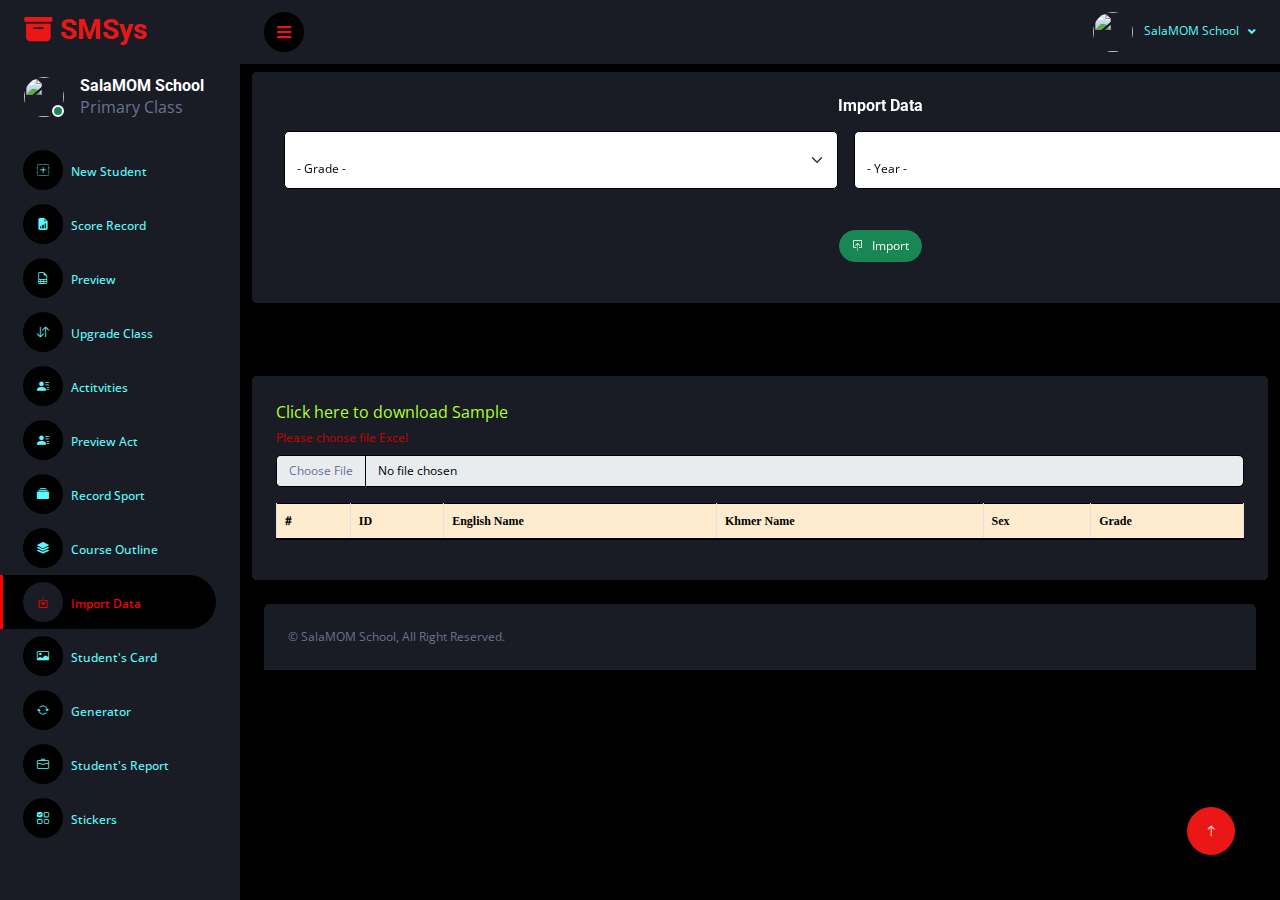
==== importData.html @ d6cf50ea "add new" ====
<!DOCTYPE html>
<html lang="en">

<head>
    <meta charset="utf-8">
    <title id="myTitle"></title>
    <meta content="width=device-width, initial-scale=0.6" name="viewport">
    <meta content="" name="keywords">
    <meta content="" name="description">

    <!-- Favicon -->
    <link href="./img/Teaching_Report.png" rel="icon">
    <script src="https://ajax.googleapis.com/ajax/libs/jquery/1.11.2/jquery.min.js"></script>
    <link rel="stylesheet" href="https://stackpath.bootstrapcdn.com/bootstrap/4.1.3/css/bootstrap.min.css"
        integrity="sha384-MCw98/SFnGE8fJT3GXwEOngsV7Zt27NXFoaoApmYm81iuXoPkFOJwJ8ERdknLPMO" crossorigin="anonymous">
    <script src="https://cdnjs.cloudflare.com/ajax/libs/jquery/3.3.1/jquery.min.js"></script>
    <script src="https://code.jquery.com/jquery-3.3.1.slim.min.js"
        integrity="sha384-q8i/X+965DzO0rT7abK41JStQIAqVgRVzpbzo5smXKp4YfRvH+8abtTE1Pi6jizo"
        crossorigin="anonymous"></script>
    <script src="https://cdnjs.cloudflare.com/ajax/libs/popper.js/1.14.3/umd/popper.min.js"
        integrity="sha384-ZMP7rVo3mIykV+2+9J3UJ46jBk0WLaUAdn689aCwoqbBJiSnjAK/l8WvCWPIPm49"
        crossorigin="anonymous"></script>
    <script src="https://stackpath.bootstrapcdn.com/bootstrap/4.1.3/js/bootstrap.min.js"
        integrity="sha384-ChfqqxuZUCnJSK3+MXmPNIyE6ZbWh2IMqE241rYiqJxyMiZ6OW/JmZQ5stwEULTy"
        crossorigin="anonymous"></script>

    <!-- Google Web Fonts -->
    <link rel="preconnect" href="https://fonts.googleapis.com">
    <link rel="preconnect" href="https://fonts.gstatic.com" crossorigin>
    <link href="https://fonts.googleapis.com/css2?family=Open+Sans:wght@400;600&family=Roboto:wght@500;700&display=swap"
        rel="stylesheet">


    <!-- Icon Font Stylesheet -->
    <link href="https://cdnjs.cloudflare.com/ajax/libs/font-awesome/5.10.0/css/all.min.css" rel="stylesheet">
    <link href="https://cdn.jsdelivr.net/npm/bootstrap-icons@1.4.1/font/bootstrap-icons.css" rel="stylesheet">

    <!-- Libraries Stylesheet -->
    <link href="./lib/owlcarousel/assets/owl.carousel.min.css" rel="stylesheet">
    <link href="./lib/tempusdominus/css/tempusdominus-bootstrap-4.min.css" rel="stylesheet" />
    <script src="https://code.jquery.com/jquery-3.5.1.slim.min.js">
    </script>
    <script src="https://cdnjs.cloudflare.com/ajax/libs/xlsx/0.8.0/jszip.js"> </script>
    <script src="https://cdnjs.cloudflare.com/ajax/libs/xlsx/0.8.0/xlsx.js"> </script>
    <script src="https://cdn.jsdelivr.net/npm/popper.js@1.16.0/dist/umd/popper.min.js">
    </script>
    <link rel="stylesheet" href="https://stackpath.bootstrapcdn.com/bootstrap/4.5.0/css/bootstrap.min.css">
    <script src="https://stackpath.bootstrapcdn.com/bootstrap/4.5.0/js/bootstrap.min.js">
    </script>
    <link rel="stylesheet" href="https://cdn.jsdelivr.net/npm/bootstrap@5.0.0-beta1/dist/css/bootstrap.min.css">
    <script src="https://cdn.jsdelivr.net/npm/bootstrap@5.0.0-beta1/dist/js/bootstrap.bundle.min.js">
    </script>

    <!-- Customized Bootstrap Stylesheet -->
    <link href="./css/bootstrap.min.css" rel="stylesheet">

    <!-- Template Stylesheet -->
    <link href="./css/style.css" rel="stylesheet">
</head>

<body>
    <div class="container-fluid position-relative d-flex p-0">
        <!-- Spinner Start -->
        <div id="spinner"
            class="show bg-dark position-fixed translate-middle w-100 vh-100 top-50 start-50 d-flex align-items-center justify-content-center">
            <div class="spinner-border text-primary" style="width: 3rem; height: 3rem;" role="status">
                <span class="sr-only">Loading...</span>
            </div>
        </div>
        <!-- Spinner End -->


        <!-- Sidebar Start -->
        <div class="sidebar pe-4 pb-3">
            <nav class="navbar bg-secondary navbar-dark">
                <a href="index.html" class="navbar-brand mx-4 mb-3">
                    <h3 class="text-primary"><i class="bi bi-archive-fill me-2"></i></i>SMSys</h3>
                </a>
                <div class="d-flex align-items-center ms-4 mb-4">
                    <div class="position-relative">
                        <img class="rounded-circle" src="" id="myImg2" alt="" style="width: 40px; height: 40px;">
                        <div
                            class="bg-success rounded-circle border border-2 border-white position-absolute end-0 bottom-0 p-1">
                        </div>
                    </div>
                    <div class="ms-3">
                        <h6 class="mb-0"><span id="myUser"></span></h6>
                        <span><span id="myPosition"></span></span>
                    </div>
                </div>
                <div class="navbar-nav w-100">
                    <div class="dropdown">
                        <a href="./index.html" class="nav-link" type="button">
                            <i class="bi bi-plus-square-dotted me-2"></i>New Student
                            <span id="gradeName"></span>
                        </a>
                    </div>
                    <div class="dropdown">
                        <a href="./inputScore/inputScore.html" class="nav-link" type="button">
                            <i class="bi bi-file-earmark-bar-graph-fill me-2"></i>Score Record
                            <span id="gradeName"></span>
                        </a>
                    </div>
                    <div class="dropdown">
                        <a href="./printPreview/preview.html" class="nav-link" type="button">
                            <i class="bi bi-file-earmark-spreadsheet me-2"></i>Preview
                            <span id="gradeName"></span>
                        </a>
                    </div>
                    <div class="dropdown">
                        <a href="./classEnroll.html" class="nav-link  " type="button">
                            <i class="bi bi-arrow-down-up me-2"></i>Upgrade Class
                            <span id="gradeName"></span>
                        </a>
                    </div>
                    <div class="dropdown">
                        <a href="./recordActivities.html" class="nav-link " type="button">
                            <i class="bi bi-person-lines-fill me-2"></i>Actitvities
                            <span id="gradeName"></span>
                        </a>
                    </div>
                    <div class="dropdown">
                        <a href="./previewact.html" class="nav-link" type="button">
                            <i class="bi bi-person-lines-fill me-2"></i>Preview Act
                            <span id="gradeName"></span>
                        </a>
                    </div>
                    <div class="dropdown">
                        <a href="./recordSport.html" class="nav-link" type="button">
                            <i class="bi bi-collection-fill me-2"></i>Record Sport
                        </a>
                    </div>
                    <div class="dropdown">
                        <a href="./recordCourseoutline.html" class="nav-link" type="button">
                            <i class="bi bi-stack me-2"></i>Course Outline
                        </a>
                    </div>

                    <div class="dropdown">
                        <a href="./importData.html" class="nav-link active" type="button">
                            <i class="bi bi-box-arrow-in-down me-2"></i>Import Data
                        </a>
                    </div>
                    <div class="dropdown">
                        <a href="./stdCards.html" class="nav-link" type="button">
                            <i class="bi bi-card-image me-2"></i>Student's Card
                        </a>
                    </div>
                    <div class="dropdown">
                        <a href="./random.html" class="nav-link" type="button">
                            <i class="bi bi-arrow-repeat me-2"></i>Generator
                        </a>
                    </div>
                    <div class="dropdown">
                        <a href="./stdReport.html" class="nav-link" type="button">
                            <i class="bi bi-briefcase me-2"></i>Student's Report
                        </a>
                    </div>
                    <div class="dropdown">
                        <a href="./nameStick.html" class="nav-link" type="button">
                            <i class="bi bi-ui-checks-grid me-2"></i>Stickers
                        </a>
                    </div>

                </div>
            </nav>
        </div>
        <!-- Sidebar End -->


        <!-- Content Start -->
        <div class="content">
            <!-- Navbar Start -->
            <nav class="navbar navbar-expand bg-secondary navbar-dark sticky-top px-4 py-0">
                <a href="./index.html" class="navbar-brand d-flex d-lg-none me-4">
                    <h2 class="text-primary mb-0"><img src="./img/Teaching_Report.png" alt="" style="width: 40px;"></h2>
                </a>
                <a href="#" class="sidebar-toggler flex-shrink-0">
                    <i class="fa fa-bars"></i>
                </a>

                <div class="navbar-nav align-items-center ms-auto">
                    <div class="nav-item dropdown">
                        <a href="#" class="nav-link dropdown-toggle" data-bs-toggle="dropdown">
                            <img class="rounded-circle me-lg-2"
                                src="https://jobboom.asia/media/imagemodule/8c07e28fab10abc458e373f3d20c75f9.png"
                                id="myImg" alt="" style="width: 40px; height: 40px;">
                            <span class="d-none d-lg-inline-flex"><span id="myUser2"></span></span>
                        </a>
                        <div class="dropdown-menu dropdown-menu-end bg-secondary border-0 rounded-0 rounded-bottom m-0">
                            <a href="#" class="dropdown-item">My Profile</a>
                            <a href="#" class="dropdown-item">Settings</a>
                            <a href="#" class="dropdown-item">Log Out</a>
                        </div>
                    </div>
                </div>
            </nav>
            <!-- Navbar End -->


            <!-- Blank Start -->

            <!-- <div class="container-fluid pt-4 px-4 Div1">
                <div class="row bg-secondary rounded align-items-center justify-content-center mx-0">
                    <div class="fit-me​">
                    </div>
                </div>
            </div> -->
            <div class="container-fluid pt-2 px-4 Div1">
                <div class="row bg-secondary rounded align-items-center justify-content-center ">
                    <div class="bg-secondary rounded h-100 p-4" style="overflow-x: auto;">
                        <div class="bg-secondary rounded ">
                            <h6 class="text-center">Import Data</h6>

                            <table class="table-borderless table">
                                <tr>
                                    <td>
                                        <div class="form-floating mb-3">
                                            <select class="form-select" id="myGradeAct"
                                                aria-label="Floating label select example">
                                                <option selected>- Grade -</option>
                                                <option value="1A">1A</option>
                                                <option value="1B">1B</option>
                                                <option value="2A">2A</option>
                                                <option value="2B">2B</option>
                                                <option value="3A">3A</option>
                                                <option value="3B">3B</option>
                                                <option value="4A">4A</option>
                                                <option value="4B">4B</option>
                                                <!-- <option value="5A">5A</option>
                                                <option value="5B">5B</option> -->
                                                <option value="6A">6A</option>
                                                <option value="6B">6B</option>
                                            </select>
                                        </div>
                                    </td>
                                    <td>
                                        <div class="form-floating mb-3">
                                            <select class="form-select" id="myYearAct"
                                                aria-label="Floating label select example">
                                                <option selected>- Year -</option>
                                                <option value="2022-2023">2022-2023</option>
                                                <option value="2023-2024">2023-2024</option>
                                                <option value="2024-2025">2024-2025</option>
                                                <option value="2025-2026">2025-2026</option>
                                                <option value="2026-2027">2026-2027</option>
                                                <option value="2027-2028">2027-2028</option>
                                                <option value="2028-2029">2028-2029</option>
                                                <option value="2029-2030">2029-2030</option>
                                                <option value="2030-2031">2030-2031</option>
                                            </select>
                                        </div>
                                    </td>
                                </tr>


                            </table>
                            <table class="allCenter mb-3">
                                <tr>
                                    <td>
                                        <!-- <button type="button" class="btn btn-info rounded-pill" id="goAct">
                                            <i class="bi bi-box-arrow-in-up me-2"></i>Go
                                        </button> -->
                                        <button type="button" class="btn btn-success rounded-pill"
                                            data-bs-toggle="modal" data-bs-target="#exampleModal">
                                            <i class="bi bi-box-arrow-in-up me-2"></i>Import
                                        </button>
                                        <!-- <button type="button" class="btn btn-warning rounded-pill" id="sumUpScore">
                                            <i class="bi bi-calendar-plus me-2"></i>Sum
                                        </button> -->
                                    </td>
                                </tr>
                            </table>

                        </div>
                    </div>
                </div>
            </div>
            <div class="Div11">
            </div>
            <div class="container-fluid pt-4 px-4 ">
                <div class="row bg-secondary rounded align-items-center justify-content-center ">
                    <div class="bg-secondary rounded h-100 p-4 " style="overflow-x: auto;">
                        <div class="bg-secondary rounded ">
                            <div>
                                <form enctype="multipart/form-data">
                                    <a href="https://firebasestorage.googleapis.com/v0/b/teachingrecord-6b575.appspot.com/o/import%2Fsample%20import%20data.xlsx?alt=media&token=f0a8a4e3-d209-473f-84d0-9d69037fa4e8"
                                        target="_blank" rel="noopener noreferrer" style="color: greenyellow;">Click here
                                        to download Sample</a>
                                    <div class="mb-3">
                                        <label for="formFile" class="form-label">Please choose file Excel</label>
                                        <input class="form-control" type="file" id="upload" name="files[]">
                                    </div>
                                </form>
                                <table class="table table-bordered whiteBack table-hover kh" style="font-size: 12px;">
                                    <thead style="background-color: blanchedalmond;font-weight: bold;">
                                        <tr>
                                            <th scope="col"> # </th>
                                            <th scope="col"> ID </th>
                                            <th scope="col"> English Name </th>
                                            <th scope="col"> Khmer Name </th>
                                            <th scope="col"> Sex</th>
                                            <th scope="col"> Grade </th>
                                        </tr>
                                    </thead>
                                    <tbody id="showTable" style="color: black;">
                                    </tbody>
                                </table>
                            </div>

                        </div>
                    </div>
                </div>
            </div>
            <!-- Modal -->
            <div class="modal fade" id="exampleModal" tabindex="-1" aria-labelledby="exampleModalLabel"
                aria-hidden="true">
                <div class="modal-dialog modal-dialog-centered modal-sm">
                    <div class="modal-content">
                        <!-- <div class="modal-header">
                                                    <h5 class="modal-title" id="exampleModalLabel">Modal title</h5>
                                                    <button type="button" class="btn-close" data-bs-dismiss="modal" aria-label="Close"></button>
                                                </div> -->

                        <div class="modal-body text-center myWaa">
                            <span id="alertMag" style="color: black;">⚠️ Are you sure that you want to update? ⚠️</span>
                            <span id="alertMagWait" style="color: black;">Please wait!! ⚠️ <br> <img
                                    src="./img/wait4Colors.gif" width="150px" alt=""></span>
                        </div>
                        <div class="modal-footer" id="showBtnn">
                            <button type="button" id="btnNo" class="btn btn-danger" data-bs-dismiss="modal">No</button>
                            <button type="button" id="btnRows" class="btn btn-success">Yes</button>
                        </div>
                    </div>
                </div>
            </div>
            <!-- Blank End -->

            <!-- Footer Start -->
            <div class="container-fluid pt-4 px-4">
                <div class="bg-secondary rounded-top p-4">
                    <div class="row">
                        <div class="col-12 col-sm-6 text-center text-sm-start gen">
                            &copy; <a><span id="companyName"></span></a>, All Right Reserved.
                        </div>
                    </div>
                </div>
            </div>
            <!-- Footer End -->
        </div>
        <!-- Content End -->


        <!-- Back to Top -->
        <a href="#" class="btn btn-lg btn-primary btn-lg-square back-to-top"><i class="bi bi-arrow-up"></i></a>
    </div>

    <!-- JavaScript Libraries -->
    <script src="https://code.jquery.com/jquery-3.4.1.min.js"></script>
    <script src="https://cdn.jsdelivr.net/npm/bootstrap@5.0.0/dist/js/bootstrap.bundle.min.js"></script>
    <script src="./lib/chart/chart.min.js"></script>
    <script src="./lib/easing/easing.min.js"></script>
    <script src="./lib/waypoints/waypoints.min.js"></script>
    <script src="./lib/owlcarousel/owl.carousel.min.js"></script>
    <script src="./lib/tempusdominus/js/moment.min.js"></script>
    <script src="./lib/tempusdominus/js/moment-timezone.min.js"></script>
    <script src="./lib/tempusdominus/js/tempusdominus-bootstrap-4.min.js"></script>

    <!-- Template Javascript -->
    <!-- <script src="https://www.gstatic.com/firebasejs/7.15.5/firebase-app.js"></script>
    <script src="https://www.gstatic.com/firebasejs/7.15.5/firebase-auth.js"></script>
    <script src="https://www.gstatic.com/firebasejs/7.15.5/firebase-database.js"></script> -->

    <script src="https://www.gstatic.com/firebasejs/10.1.0/firebase-app-compat.js"></script>
    <script src="https://www.gstatic.com/firebasejs/10.1.0/firebase-database-compat.js"></script>
    <script src="https://www.gstatic.com/firebasejs/10.1.0/firebase-auth-compat.js"></script>
   
    <script src="./js/main.js"></script>
    <script src="./js/user.js"></script>
    <script src="./js/activities/importData.js"></script>
</body>

</html>
---- css/style.css ----
/********** Template CSS **********/
@font-face {
    font-family: khmerCN;
    src: url(../fonts/Fasthand-Regular.ttf);
}

@font-face {
    font-family: takteng;
    src: url(../fonts/Tacteing.ttf);
}

:root {
    --primary: #ff0000;
    --secondary: #191C24;
    --light: rgb(94, 249, 249);
    --dark: #000000;
    --white: #ffffff;
}

.back-to-top {
    position: fixed;
    display: none;
    right: 45px;
    bottom: 45px;
    z-index: 99;
}

/*** Spinner ***/
#spinner {
    opacity: 0;
    visibility: hidden;
    transition: opacity .5s ease-out, visibility 0s linear .5s;
    z-index: 99999;
}

#spinner.show {
    transition: opacity .5s ease-out, visibility 0s linear 0s;
    visibility: visible;
    opacity: 1;
}


/*** Button ***/
.btn {
    transition: .5s;
}

.btn-square {
    width: 38px;
    height: 38px;
}

.btn-sm-square {
    width: 32px;
    height: 32px;
}

.btn-lg-square {
    width: 48px;
    height: 48px;
}

.btn-square,
.btn-sm-square,
.btn-lg-square {
    padding: 0;
    display: inline-flex;
    align-items: center;
    justify-content: center;
    font-weight: normal;
    border-radius: 50px;
}


/*** Layout ***/
.sidebar {
    position: fixed;
    top: 0;
    left: 0;
    bottom: 0;
    width: 240px;
    height: 100vh;
    overflow-y: auto;
    background: var(--secondary);
    transition: 0.5s;
    z-index: 999;
}

.content {
    margin-left: 240px;
    min-height: 100vh;
    background: var(--dark);
    transition: 0.5s;
}

@media (min-width: 992px) {
    .sidebar {
        margin-left: 0;
    }

    .sidebar.open {
        margin-left: -250px;
    }

    .content {
        width: calc(100% - 50px);
    }

    .content.open {
        width: 100%;
        margin-left: 0;
    }
}

@media (max-width: 991.98px) {
    .sidebar {
        margin-left: -250px;
    }

    .sidebar.open {
        margin-left: 0;
    }

    .content {
        width: 100%;
        margin-left: 0;
    }
}


/*** Navbar ***/
.sidebar .navbar .navbar-nav .nav-link {
    padding: 7px 20px;
    color: var(--light);
    font-weight: 500;
    border-left: 3px solid var(--secondary);
    border-radius: 0 30px 30px 0;
    outline: none;
    font-size: 12px;
}

.sidebar .navbar .navbar-nav .nav-link:hover,
.sidebar .navbar .navbar-nav .nav-link.active {
    color: var(--primary);
    background: var(--dark);
    border-color: var(--primary);
}

.sidebar .navbar .navbar-nav .nav-link i {
    width: 40px;
    height: 40px;
    display: inline-flex;
    align-items: center;
    justify-content: center;
    background: var(--dark);
    border-radius: 40px;
    font-size: 12px;
}

.sidebar .navbar .navbar-nav .nav-link:hover i,
.sidebar .navbar .navbar-nav .nav-link.active i {
    background: var(--secondary);
}

.sidebar .navbar .dropdown-toggle::after {
    position: absolute;
    top: 15px;
    right: 15px;
    border: none;
    content: "\f107";
    font-family: "Font Awesome 5 Free";
    font-weight: 900;
    transition: .5s;
}

.sidebar .navbar .dropdown-toggle[aria-expanded=true]::after {
    transform: rotate(-180deg);
}

.sidebar .navbar .dropdown-item {
    padding-left: 25px;
    border-radius: 0 30px 30px 0;
    color: var(--light);
}

.sidebar .navbar .dropdown-item:hover,
.sidebar .navbar .dropdown-item.active {
    background: var(--dark);
}

.content .navbar .navbar-nav .nav-link {
    margin-left: 25px;
    padding: 12px 0;
    color: var(--light);
    outline: none;
}

.content .navbar .navbar-nav .nav-link:hover,
.content .navbar .navbar-nav .nav-link.active {
    color: var(--primary);
}

.content .navbar .sidebar-toggler,
.content .navbar .navbar-nav .nav-link i {
    width: 40px;
    height: 40px;
    display: inline-flex;
    align-items: center;
    justify-content: center;
    background: var(--dark);
    border-radius: 40px;
}

.content .navbar .dropdown-item {
    color: var(--light);

}

.content .navbar .dropdown-item:hover,
.content .navbar .dropdown-item.active {
    background: var(--dark);
}

.content .navbar .dropdown-toggle::after {
    margin-left: 6px;
    vertical-align: middle;
    border: none;
    content: "\f107";
    font-family: "Font Awesome 5 Free";
    font-weight: 900;
    transition: .5s;

}

.content .navbar .dropdown-toggle[aria-expanded=true]::after {
    transform: rotate(-180deg);
}

@media (max-width: 575.98px) {
    .content .navbar .navbar-nav .nav-link {
        margin-left: 15px;
    }
}


/*** Date Picker ***/
.bootstrap-datetimepicker-widget.bottom {
    top: auto !important;
}

.bootstrap-datetimepicker-widget .table * {
    border-bottom-width: 0px;
}

.bootstrap-datetimepicker-widget .table th {
    font-weight: 500;
}

.bootstrap-datetimepicker-widget.dropdown-menu {
    padding: 10px;
    border-radius: 2px;
}

.bootstrap-datetimepicker-widget table td.active,
.bootstrap-datetimepicker-widget table td.active:hover {
    background: var(--primary);
}

.bootstrap-datetimepicker-widget table td.today::before {
    border-bottom-color: var(--primary);
}


/*** Testimonial ***/
/* .progress .progress-bar {
    width: 0px;
    transition: 2s;
} */


/*** Testimonial ***/
/* .testimonial-carousel .owl-dots {
    margin-top: 24px;
    display: flex;
    align-items: flex-end;
    justify-content: center;
}

.testimonial-carousel .owl-dot {
    position: relative;
    display: inline-block;
    margin: 0 5px;
    width: 15px;
    height: 15px;
    border: 5px solid var(--primary);
    border-radius: 15px;
    transition: .5s;
}

.testimonial-carousel .owl-dot.active {
    background: var(--dark);
    border-color: var(--primary);
} */

.img1 {
    width: 15%;
    position: absolute;
    top: 75%;
    left: 70%;
}

.myTable {
    background-color: #ffffff;
    font-size: 1.6vw;
    text-align: center;
}

.myTable6 {
    font-size: 12px;
    text-align: center;
}

.myTable4 {
    font-size: 1.6vw;
    text-align: center;
}

.myTable3 {
    text-align: center;
    font-size: 1.6vw;
}

.middle {
    text-align: center;
    vertical-align: middle;

}

.myTable3 td:nth-child(5) {
    width: 10em;
}

.myTable3 td:nth-child(6) {
    width: 10em;
}

.myTable3 td:nth-child(7) {
    width: 10em;
}

.myTable2 {
    font-size: 12px;
    font-family: khmerCN;
    text-align: center;
    background-color: aliceblue;
    color: #000000;
}

.whiteBack {
    background-color: #ffffff;
    color: #000000;
}

.title {
    position: relative;
    border-collapse: collapse;
    width: 100%;
    padding: 15px;
    font-size: 2.6vw;
}

.khmerTakteng {
    font-size: 2.6vw;
    font-family: takteng;

}

#tbody3 td:nth-child(9) {
    color: red;
}

#tbody4 {
    font-size: 1.6vw;
}

#tbody4 td:nth-child(7) {
    color: red;
}

#tbody4 td:nth-child(8) {
    color: red;
}

#tbody4 td:nth-child(2) {
    text-align: left;
    padding-left: 1em;
}

#tbody5 td:nth-child(8) {
    color: red;
}

#tbody5 td:nth-child(9) {
    color: red;
}

#tbody5 td:nth-child(2) {
    text-align: left;
    padding-left: 1em;
}

#tbody5 {
    font-size: 1.6vw;
}

#tbodySave2 {
    font-size: 1.6vw;
}

#tbody3 td:nth-child(2) {
    text-align: left;
    padding-left: 1em;
}

#tbodyView td:nth-child(9) {
    color: red;
}

#tbodyView1 td:nth-child(7) {
    color: red;
}

#tbodyView1 td:nth-child(8) {
    color: red;
}

#tbodyView2 td:nth-child(8) {
    color: red;
}

#tbodyView2 td:nth-child(9) {
    color: red;
}

#tbodyView td:nth-child(2) {
    text-align: left;
    padding-left: 1em;
}

#tbodyView1 td:nth-child(2) {
    text-align: left;
    padding-left: 1em;
}

#tbodyView2 td:nth-child(2) {
    text-align: left;
    padding-left: 1em;
}

.Div1 {
    position: fixed;
}

.Div2 {
    background-color: transparent;
    padding: 10px;
    height: 31em;
}

.Div5 {
    background-color: transparent;
    padding: 10px;
    height: 45em;
}

.Div6 {
    background-color: transparent;
    padding: 10px;
    height: 17em;
}

.Div3 {
    background-color: transparent;
    padding: 10px;
    height: 10em;
}

.Div4 {
    background-color: transparent;
    padding: 10px;
    height: 24em;
}



.Div10 {
    background-color: transparent;
    padding: 10px;
    height: 47em;
}

.Div11 {
    background-color: transparent;
    padding: 10px;
    height: 18em;
}

#myNovemberSaveT {
    background-color: white;
    padding: 1em;
}

#myfirstSemeRSaveT2 {
    background-color: white;
    padding: 1em;
}

#tbodyView {
    color: #000000;
    font-size: 12px;
}

#tbodyView1 {
    color: #000000;
    font-size: 12px;
}

#tbodyView2 {
    color: #000000;
    font-size: 12px;
}

#myTableVivew {
    color: #000000;
}

#myTableVivew1 {
    color: #000000;
}

#myTableVivew2 {
    color: #000000;
}

.button-6 {
    background-color: transparent;
    border: 0;
    color: rgb(0, 0, 0);
}

.button-7 {
    background-color: transparent;
    border: 0;
    color: rgb(0, 0, 0);
    font-family: khmerCN;
}

.fit-me {
    width: 75vw;
}

#inMonth {
    color: rgb(250, 198, 134);
}

#ssTotal {
    color: rgb(250, 198, 134);
}

#fsTotal {
    color: rgb(250, 198, 134);
}

#PsTotal {
    color: rgb(250, 198, 134);
}

#fasTotal {
    color: rgb(250, 198, 134);
}

#showGradedata {
    color: rgb(250, 198, 134);
}

#inGrade {
    color: rgb(251, 30, 30);
}

.newtable {
    width: 100%;
    font-family: 'Times New Roman', Times, serif;
    font-weight: bold;
    overflow-x: auto;
    font-size: 1.8vw;
}

.newtable1 {
    width: 100%;
    font-family: 'Times New Roman', Times, serif;
    font-weight: bold;
    overflow-x: auto;
    font-size: 1.8vw;

}

.newtable3 {
    width: 100%;
    font-family: 'Times New Roman', Times, serif;
    font-weight: bold;
    overflow-x: auto;
    font-size: 1.8vw;
}

.newtable4 {
    width: 100%;
    font-family: 'Times New Roman', Times, serif;
    font-weight: bold;
    overflow-x: auto;
    padding: 15px;
    margin-top: 5px;
    margin-left: 10px;
    color: rgb(247, 27, 27);
    font-size: 1.8vw;
}

.newtable td:nth-child(2) {
    text-align: center;
    width: 25em;

}

.newtable td:nth-child(1) {
    text-align: left;
    width: 18em;

}

.newtable3 td:nth-child(1) {
    text-align: center;

}

.newtable3 td:nth-child(2) {
    text-align: center;

}

.newtable1 td:nth-child(2) {
    text-align: right;

}

.newtable td:nth-child(3) {
    text-align: center;

}

#fullname {
    width: 60em;
}

.form-control {
    font-size: 12px;
    color: rgb(0, 0, 0);
    background-color: #ffffff;
}

.form-select {
    font-size: 12px;
    color: rgb(0, 0, 0);
    background-color: #ffffff;
}

.btn {
    font-size: 12px;
}

.navbar-nav {
    font-size: 12px;
}


.gen {
    font-size: 12px;
}

.gen-center {
    font-size: 12px;
    text-align: center;
}

label {
    font-size: 12px;
    color: rgb(203, 0, 0);
}


#showAlert {
    align-items: center;
    text-align: center;
    position: relative;
    font-size: 14px;
}

#showInput5a {
    text-align: center;
}

.kh {
    font-family: khmerCN;
}

.white-bac {
    background-color: aliceblue;
}

.color-bac {
    color: #000000;
    font-weight: bold;
}

.nexttt {
    position: relative;
}

/* Class for Enroll Students */
.heighBtnN2 {
    position: absolute;
    /* margin-right: 0.5vh; */
    color: #ffffff;
    right: 0;
    height: 37rem;
    /* From https://css.glass */
    background: rgba(108, 114, 147, 0.159);
    /* border-radius: 16px; */
    box-shadow: 0 4px 30px rgba(0, 0, 0, 0.1);
    backdrop-filter: blur(5px);
    -webkit-backdrop-filter: blur(5px);
    border: 1px solid rgba(0, 0, 0, 0.168);
}

.heighBtnB2 {
    position: absolute;
    left: 0;
    height: 37rem;
    color: #ffffff;
    /* From https://css.glass */
    background: rgba(108, 114, 147, 0.159);
    /* border-radius: 16px; */
    box-shadow: 0 4px 30px rgba(0, 0, 0, 0.1);
    backdrop-filter: blur(5px);
    -webkit-backdrop-filter: blur(5px);
    border: 1px solid rgba(0, 0, 0, 0.168);
}

/* Class for input score */
.heighBtnN {
    position: fixed;
    margin-right: 2vh;
    color: #ffffff;
    right: 0;
    height: 29rem;
    /* From https://css.glass */
    background: rgba(108, 114, 147, 0.159);
    /* border-radius: 16px; */
    box-shadow: 0 4px 30px rgba(0, 0, 0, 0.1);
    backdrop-filter: blur(5px);
    -webkit-backdrop-filter: blur(5px);
    border: 1px solid rgba(0, 0, 0, 0.168);
}

.heighBtnB {
    position: absolute;
    left: 0;
    height: 29rem;
    color: #ffffff;
    /* From https://css.glass */
    background: rgba(108, 114, 147, 0.159);
    /* border-radius: 16px; */
    box-shadow: 0 4px 30px rgba(0, 0, 0, 0.1);
    backdrop-filter: blur(5px);
    -webkit-backdrop-filter: blur(5px);
    border: 1px solid rgba(0, 0, 0, 0.168);
}

.bordered {
    border: #000000;
}

.middle {
    vertical-align: middle;
    text-align: center;
    table-layout: fixed;
}

/* Css for activities table */
.tg {
    border-collapse: collapse;
    border-spacing: 0;
    margin: 0px auto;
    background-color: #ffffff;
    color: #000000;
}

.tg td {
    border-color: black;
    border-style: solid;
    border-width: 1px;
    font-family: khmerCN;
    font-size: 12px;
    overflow: hidden;
    padding: 10px 5px;
    word-break: normal;
    color: #000000;
}

.tg th {
    border-color: black;
    border-style: solid;
    border-width: 1px;
    font-family: khmerCN;
    font-size: 12px;
    font-weight: normal;
    overflow: hidden;
    padding: 10px 5px;
    word-break: normal;
}

.tg .tg-9epp {
    color: #fe0000;
    font-family: khmerCN !important;
    font-weight: bold;
    position: -webkit-sticky;
    position: sticky;
    text-align: center;
    top: -1px;
    vertical-align: middle;
    will-change: transform
}

.tg .tg-42x8 {
    font-family: khmerCN !important;
    text-align: center;
    vertical-align: middle
}

.tg .tg-bg2u {
    font-family: khmerCN !important;
    font-weight: bold;
    position: -webkit-sticky;
    position: sticky;
    text-align: center;
    top: -1px;
    vertical-align: middle;
    will-change: transform
}

.tg .tg-sx1p {
    font-weight: bold;
    position: -webkit-sticky;
    position: sticky;
    text-align: center;
    top: -1px;
    vertical-align: middle;
    will-change: transform
}

.tg .tg-1xeo {
    font-family: khmerCN !important;
    font-weight: bold;
    position: -webkit-sticky;
    position: sticky;
    text-align: center;
    top: -1px;
    vertical-align: top;
    will-change: transform
}

.tg .tg-6t95 {
    font-weight: bold;
    position: -webkit-sticky;
    position: sticky;
    text-align: center;
    top: -1px;
    vertical-align: top;
    will-change: transform
}

.tg .tg-flgj {
    color: #fe0000;
    font-family: khmerCN !important;
    font-weight: bold;
    position: -webkit-sticky;
    position: sticky;
    text-align: center;
    top: -1px;
    vertical-align: top;
    will-change: transform
}

.tg .tg-izq4 {
    color: #fe0000;
    font-weight: bold;
    position: -webkit-sticky;
    position: sticky;
    text-align: center;
    top: -1px;
    vertical-align: top;
    will-change: transform
}

.tg .tg-0lax {
    text-align: left;
    vertical-align: top
}

@media screen and (max-width: 767px) {
    .tg {
        width: auto !important;
    }

    .tg col {
        width: auto !important;
    }

    .tg-wrap {
        overflow-x: auto;
        -webkit-overflow-scrolling: touch;
        margin: auto 0px;
    }
}

.allCenter {
    overflow-x: auto;
    width: 100%;
    height: 100%;
    text-align: center;
}

#mySportAct {
    text-align: center;
    vertical-align: middle;
    text-align: center;
    table-layout: fixed;
}

.mycheckbox {
    padding: 5px;
}

.myCard {
    height: 20%;
    width: 100%;
    display: grid;
    grid-template-columns: auto auto;
    border: 1px solid black;
    border-radius: 5px;

}

.picStd {
    margin-top: 10px;
    height: 15vh;

}

.border-card {
    border: 1px solid black;
    border-radius: 5px;
}

.card-title {
    color: #000000;
}

.black {
    color: #000000;
    background-color: rgb(243, 243, 203);
    font-size: 1.3vw;
}

.black2 {
    color: #000000;
    font-size: 1.6vw;
    font-weight: bold;
}

.tgTable {
    width: 100%;
    font-size: 1.6vw;
}

.newFont {
    text-align: left;
    color: #000000;

}

.schoolBrand {
    color: darkblue;
    text-align: center;
}

.logSchool {
    width: 6vh;
    height: 6vh;
}

.getCenter {
    padding: 10px;
    text-align: center;
}

.letCard {
    padding: 25px;
    border: 1px solid black;
    background-color: lightyellow;
}

.backGG {
    background-color: #ffffff;
}

.grid-container {
    display: grid;
    grid-template-columns: auto auto auto auto auto auto auto auto;
    background-color: #ffffff;
    padding: 10px;
}

.grid-name {
    display: grid;
    grid-template-columns: auto auto;
    background-color: #ffffff;
    padding: 10px;
}

.grid-item {
    padding: 8px;
}

.mySticName {
    display: grid;
    grid-template-columns: auto auto;
    background-color: #ffffff;
    padding: 20px;
    text-align: left;
    vertical-align: middle;
    color: #000000;
    font-size: 28px;
}
.mytable {
    color: black;
    text-align: center;
    position: relative;
    border: 1px solid black;
}
.mytable1 {
    color: black;
    text-align: center;
    position: relative;
    border: 1px solid black;
}

.myThead {
    background: white;
    position: sticky;
    top: 0;
}
.myFreze td {
    text-align: center;
    background: white;
    position: sticky;
    left: 0;
    border: 0;
    font-weight: bold;
}
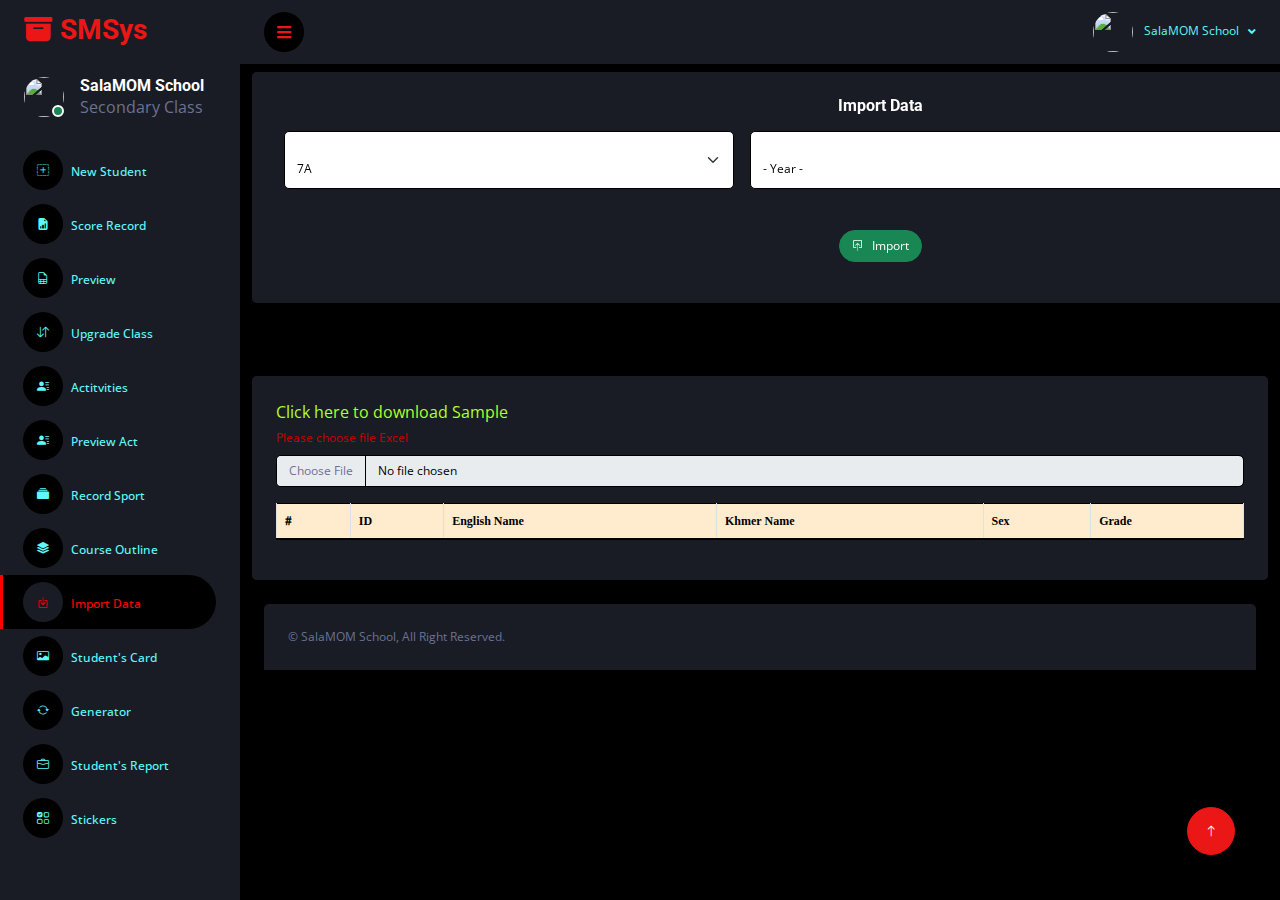
==== commit b6f1dfe5: "summary" ====
--- a/importData.html
+++ b/importData.html
@@ -218,7 +218,7 @@
                                         <div class="form-floating mb-3">
                                             <select class="form-select" id="myGradeAct"
                                                 aria-label="Floating label select example">
-                                                <option selected>- Grade -</option>
+                                                <!-- <option selected>- Grade -</option>
                                                 <option value="1A">1A</option>
                                                 <option value="1B">1B</option>
                                                 <option value="2A">2A</option>
@@ -227,10 +227,22 @@
                                                 <option value="3B">3B</option>
                                                 <option value="4A">4A</option>
                                                 <option value="4B">4B</option>
-                                                <!-- <option value="5A">5A</option>
-                                                <option value="5B">5B</option> -->
+                                                <option value="5A">5A</option>
+                                                <option value="5B">5B</option>
                                                 <option value="6A">6A</option>
-                                                <option value="6B">6B</option>
+                                                <option value="6B">6B</option> -->
+                                                <option value="7A">7A</option>
+                                                <option value="7B">7B</option>
+                                                <option value="8A">8A</option>
+                                                <option value="8B">8B</option>
+                                                <option value="9A">9A</option>
+                                                <option value="9B">9B</option>
+                                                <option value="10A">10A</option>
+                                                <option value="10B">10B</option>
+                                                <option value="11A">11A</option>
+                                                <option value="11B">11B</option>
+                                                <option value="12A">12A</option>
+                                                <option value="12B">12B</option>
                                             </select>
                                         </div>
                                     </td>
@@ -374,7 +386,7 @@
     <script src="https://www.gstatic.com/firebasejs/10.1.0/firebase-app-compat.js"></script>
     <script src="https://www.gstatic.com/firebasejs/10.1.0/firebase-database-compat.js"></script>
     <script src="https://www.gstatic.com/firebasejs/10.1.0/firebase-auth-compat.js"></script>
-   
+
     <script src="./js/main.js"></script>
     <script src="./js/user.js"></script>
     <script src="./js/activities/importData.js"></script>
